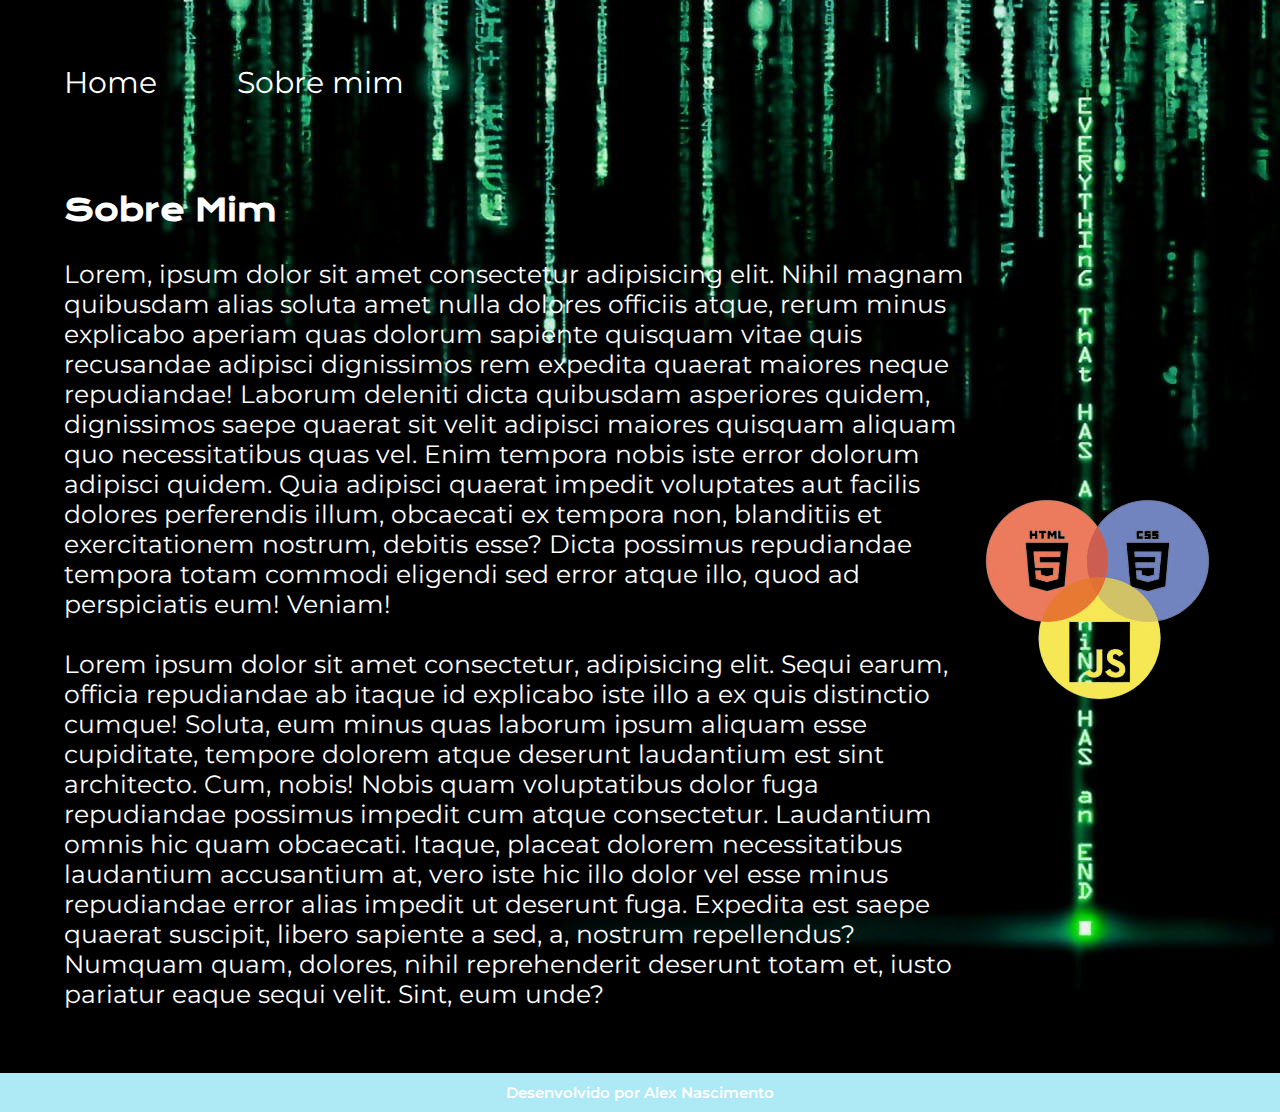
==== pages/about.html @ 85763410 "inicio atividade pratica" ====
<!DOCTYPE html>
<html lang="pt-br">
<head>
    <meta charset="UTF-8">
    <meta name="viewport" content="width=device-width, initial-scale=1.0">
    <title>Sobre Mim</title>
    <link rel="stylesheet" href="../style/style.css">
</head>
<body>
    <header class="cabecalho">

        <nav class="cabecalho__link">

            <a class="cabecalho__link__menu" href="../index.html">Home</a>

            <a class="cabecalho__link__menu" href="about.html">Sobre mim</a>

        </nav>

    </header>
    
    <main class="apresentacao">

        <section class="apresentacao__sec01">

            <h1 class="apresentacao__sec01__titulo">Sobre Mim</h1>

                <p class="apresentacao__sec01__paragrafo">Lorem, ipsum dolor sit amet consectetur adipisicing elit. Nihil magnam quibusdam alias soluta amet nulla dolores officiis atque, rerum minus explicabo aperiam quas dolorum sapiente quisquam vitae quis recusandae adipisci dignissimos rem expedita quaerat maiores neque repudiandae! Laborum deleniti dicta quibusdam asperiores quidem, dignissimos saepe quaerat sit velit adipisci maiores quisquam aliquam quo necessitatibus quas vel. Enim tempora nobis iste error dolorum adipisci quidem. Quia adipisci quaerat impedit voluptates aut facilis dolores perferendis illum, obcaecati ex tempora non, blanditiis et exercitationem nostrum, debitis esse? Dicta possimus repudiandae tempora totam commodi eligendi sed error atque illo, quod ad perspiciatis eum! Veniam!</p>

                <p class="apresentacao__sec01__paragrafo">Lorem ipsum dolor sit amet consectetur, adipisicing elit. Sequi earum, officia repudiandae ab itaque id explicabo iste illo a ex quis distinctio cumque! Soluta, eum minus quas laborum ipsum aliquam esse cupiditate, tempore dolorem atque deserunt laudantium est sint architecto. Cum, nobis! Nobis quam voluptatibus dolor fuga repudiandae possimus impedit cum atque consectetur. Laudantium omnis hic quam obcaecati. Itaque, placeat dolorem necessitatibus laudantium accusantium at, vero iste hic illo dolor vel esse minus repudiandae error alias impedit ut deserunt fuga. Expedita est saepe quaerat suscipit, libero sapiente a sed, a, nostrum repellendus? Numquam quam, dolores, nihil reprehenderit deserunt totam et, iusto pariatur eaque sequi velit. Sint, eum unde?</p>
        
        </section>
        <img src="../images/triade_web_limp.png" alt="Imagem">
    </main>


    <footer class="rodape">
        <p>Desenvolvido por Alex Nascimento</p>
    </footer>

</body>
</html>
---- style/style.css ----
@import url('https://fonts.googleapis.com/css2?family=Krona+One&family=Montserrat:wght@400;600&display=swap');

:root{

    --color-background-page: #000;
    --color-background-hover: #aee9f6;
   
    --color-paragraph: #fff;
}


* {  /*reset CSS*/
    margin: 0;
    padding: 0;
}

.cabecalho{
   
    padding: 5% 2% 2% 5%
}

.cabecalho__link{
    display: flex;
    gap: 80px;
}

.cabecalho__link__menu{
    display: flex;
    font-family: 'Montserrat',sans-serif;
    font-size: 30px;
    color: var(--color-title);
    text-decoration:none;
}

.cabecalho__link__menu:hover{
    background-color: var(--color-background-hover);
    color: var(--color-background-page);
    border-radius: 16px;
}

body {
    
    /*height: 100vh;*/
    box-sizing: border-box;
    background-color: var(--color-background-page);
    color: var(--color-paragraph);
    background-image: url("../images/wallpaperbetter.jpg");
    background-repeat: no-repeat;
    
}

.apresentacao {
    display: flex;          /*https://css-tricks.com/snippets/css/a-guide-to-flexbox/*/
    align-items: center;
    justify-content: space-between;
    /*margin:5%;*/
    padding: 5% 5%;
 }

 .apresentacao__sec01{
    width: 100%;
    display: flex;
    flex-direction: column;
    gap: 30px;
 }

 .apresentacao__sec01__titulo{
    font-family: 'Krona One', sans-serif;
    font-size: 30px;
 }

 .apresentacao__sec01__paragrafo{
    font-family: 'Montserrat', sans-serif;
    font-weight: 400;
    font-size: 25px;
 }

.titulodestaque {
    color: var(--color-background-hover);
}

.apresentacao__links{
    display: flex;
    flex-direction: column;
    justify-content: space-between;
    align-items: center;
    gap: 10px;
}

.apresentacao__links__subtitulo{
    font-family: 'Krona One', sans-serif;
    font-weight: 400;
    font-size: 25px;
}

.apresentacao__links__botoes{
    margin: 15px;
    /*background-color: #22d4fd;*/
    display: flex;
    justify-content: center;
    gap: 20px;
    border: 2px solid var(--color-background-hover);
    text-align: center;
    font-weight: 600;
    font-family: 'Montserrat', sans-serif;
    color: var(--color-paragraph);
    font-size: 25px;
    width: 300px;
    border-radius: 16px;
    padding: 5px 0;
    text-decoration: none;
}

.apresentacao__links__botoes:hover{
    background-color: var(--color-background-hover);
    color: var(--color-background-page)
}

.rodape{
    align-self: center;
    font-family: 'Montserrat', sans-serif;
    font-weight: 600;
    font-size: 15px;
    padding: 10px;
    text-align: center;
    background-color: var(--color-background-hover);
}

.img_logo {
    opacity: 0.3;
    border-radius: 50%;
    width: 70%;
  }
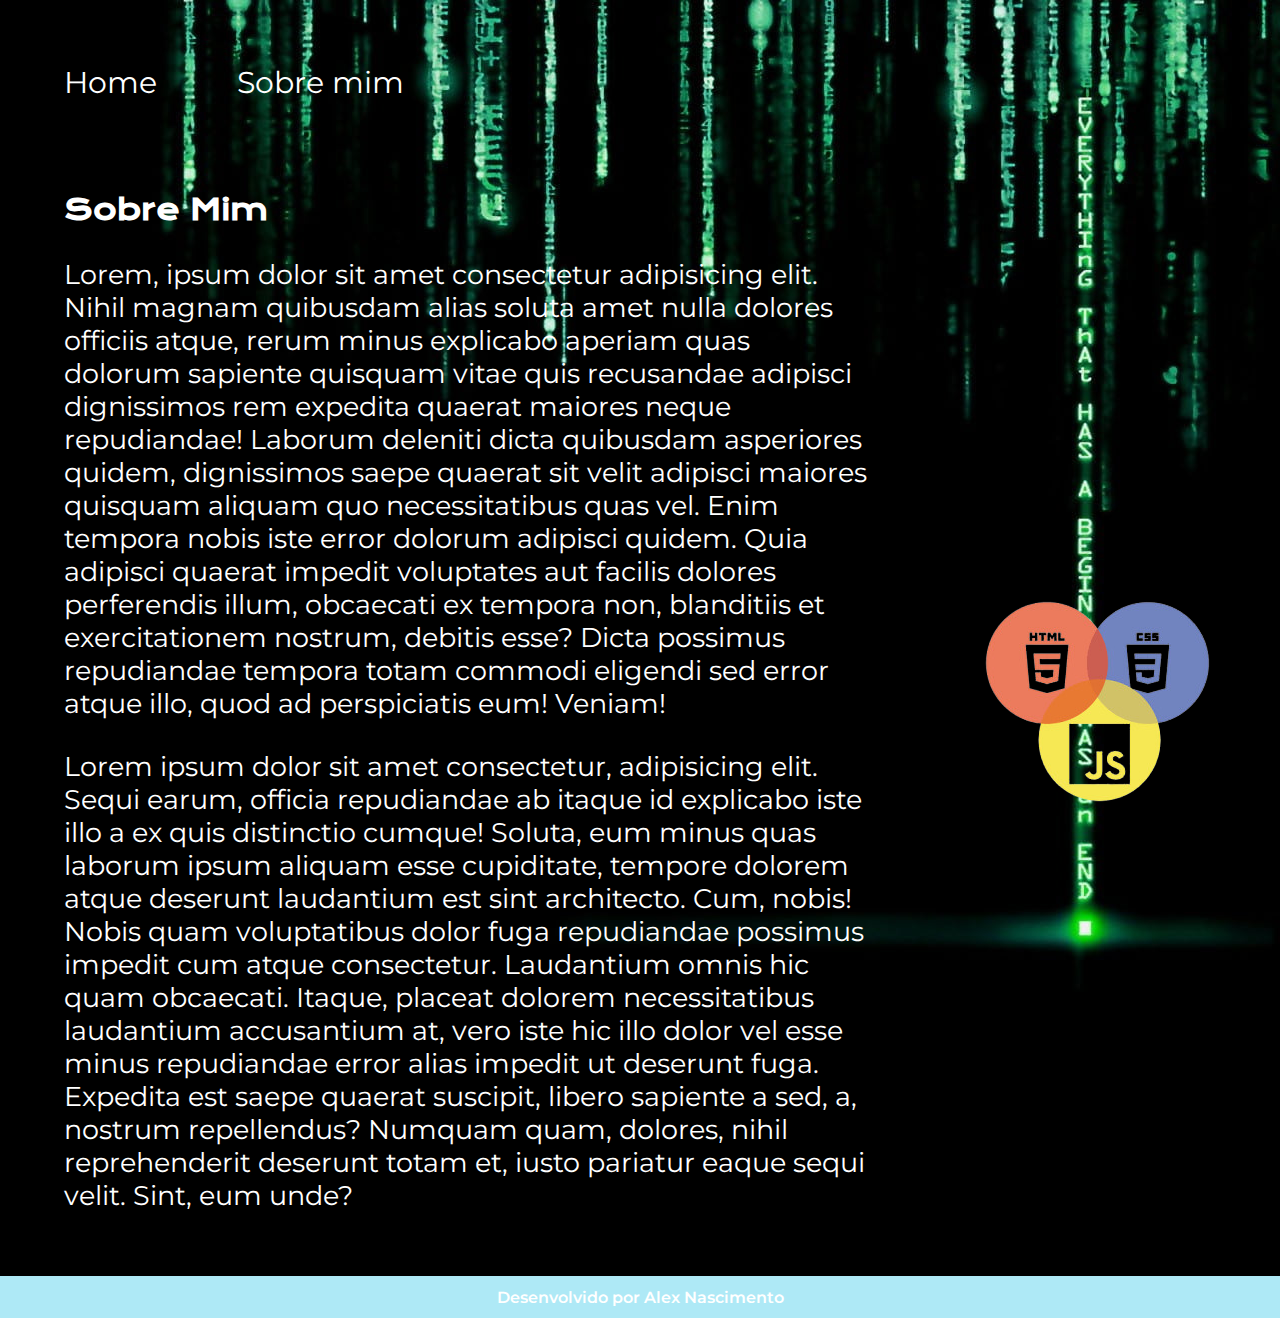
==== commit 556232d4: "ajuste responsividade" ====
--- a/pages/about.html
+++ b/pages/about.html
@@ -30,7 +30,7 @@
                 <p class="apresentacao__sec01__paragrafo">Lorem ipsum dolor sit amet consectetur, adipisicing elit. Sequi earum, officia repudiandae ab itaque id explicabo iste illo a ex quis distinctio cumque! Soluta, eum minus quas laborum ipsum aliquam esse cupiditate, tempore dolorem atque deserunt laudantium est sint architecto. Cum, nobis! Nobis quam voluptatibus dolor fuga repudiandae possimus impedit cum atque consectetur. Laudantium omnis hic quam obcaecati. Itaque, placeat dolorem necessitatibus laudantium accusantium at, vero iste hic illo dolor vel esse minus repudiandae error alias impedit ut deserunt fuga. Expedita est saepe quaerat suscipit, libero sapiente a sed, a, nostrum repellendus? Numquam quam, dolores, nihil reprehenderit deserunt totam et, iusto pariatur eaque sequi velit. Sint, eum unde?</p>
         
         </section>
-        <img src="../images/triade_web_limp.png" alt="Imagem">
+        <img class="apresentacao_imagem" src="../images/triade_web_limp.png" alt="Imagem">
     </main>
 
 
--- a/style/style.css
+++ b/style/style.css
@@ -2,40 +2,19 @@
 
 :root{
 
-    --color-background-page: #000;
+    --color-background-page: #000000;
     --color-background-hover: #aee9f6;
-   
-    --color-paragraph: #fff;
+    --color-text-contrast: #22d4fd;
+    --color-html: #ffa500;
+    --color-css: #328fe0;
+    --color-javascript: #ffff00;
+    --color-paragraph: #ffffff;
 }
 
 
 * {  /*reset CSS*/
     margin: 0;
     padding: 0;
-}
-
-.cabecalho{
-   
-    padding: 5% 2% 2% 5%
-}
-
-.cabecalho__link{
-    display: flex;
-    gap: 80px;
-}
-
-.cabecalho__link__menu{
-    display: flex;
-    font-family: 'Montserrat',sans-serif;
-    font-size: 30px;
-    color: var(--color-title);
-    text-decoration:none;
-}
-
-.cabecalho__link__menu:hover{
-    background-color: var(--color-background-hover);
-    color: var(--color-background-page);
-    border-radius: 16px;
 }
 
 body {
@@ -49,48 +28,70 @@
     
 }
 
+
+.cabecalho{
+   
+    padding: 5% 2% 2% 5%
+}
+
+.cabecalho__link{
+    display: flex;
+    gap: 5rem;
+}
+
+.cabecalho__link__menu{
+    display: flex;
+    font-family: 'Montserrat',sans-serif;
+    font-size: 1.9rem;
+    color: var(--color-title);
+    text-decoration:none;
+}
+
+.cabecalho__link__menu:hover{
+    background-color: var(--color-background-hover);
+    color: var(--color-background-page);
+    border-radius: 1rem;
+}
+
 .apresentacao {
     display: flex;          /*https://css-tricks.com/snippets/css/a-guide-to-flexbox/*/
     align-items: center;
     justify-content: space-between;
     /*margin:5%;*/
     padding: 5% 5%;
+    gap: 5rem;
  }
 
  .apresentacao__sec01{
-    width: 100%;
+    width: 70%;
     display: flex;
     flex-direction: column;
-    gap: 30px;
+    gap: 1.9rem;
  }
 
  .apresentacao__sec01__titulo{
     font-family: 'Krona One', sans-serif;
-    font-size: 30px;
+    font-size: 1.8rem;
  }
 
  .apresentacao__sec01__paragrafo{
     font-family: 'Montserrat', sans-serif;
     font-weight: 400;
-    font-size: 25px;
+    font-size: 1.7rem;
  }
-
-.titulodestaque {
-    color: var(--color-background-hover);
-}
 
 .apresentacao__links{
     display: flex;
     flex-direction: column;
     justify-content: space-between;
     align-items: center;
-    gap: 10px;
+    gap: 1rem;
 }
 
 .apresentacao__links__subtitulo{
     font-family: 'Krona One', sans-serif;
     font-weight: 400;
-    font-size: 25px;
+    font-size: 1.7rem;
 }
 
 .apresentacao__links__botoes{
@@ -104,9 +105,9 @@
     font-weight: 600;
     font-family: 'Montserrat', sans-serif;
     color: var(--color-paragraph);
-    font-size: 25px;
-    width: 300px;
-    border-radius: 16px;
+    font-size: 1.7rem;
+    width: 50%;
+    border-radius: 1rem;
     padding: 5px 0;
     text-decoration: none;
 }
@@ -120,14 +121,55 @@
     align-self: center;
     font-family: 'Montserrat', sans-serif;
     font-weight: 600;
-    font-size: 15px;
-    padding: 10px;
+    font-size: 1rem;
+    padding: 0.7rem;
     text-align: center;
     background-color: var(--color-background-hover);
 }
 
-.img_logo {
+.imagem_logo {
     opacity: 0.3;
     border-radius: 50%;
-    width: 70%;
+    width: 60%;
+  }
+
+  .contrast__html {
+    
+    color: var(--color-html);
+  }
+
+  .contrast__css {
+    color: var(--color-css)
+  }
+
+  .contrast__javascript {
+    color: var(--color-javascript);
+  }
+
+  .apresentacao__images {
+
+    width: 90%;
+  }
+
+  @media (max-width: 1200px) {
+
+    .cabecalho {
+        padding: 15%;
+    }
+
+    .cabecalho__link{
+        justify-content: center;
+    }
+
+    .apresentacao{
+        flex-direction: column-reverse;
+        padding: 5%;
+        
+    }
+
+    .apresentacao__sec01{
+        width: auto;
+    }
+
+    
   }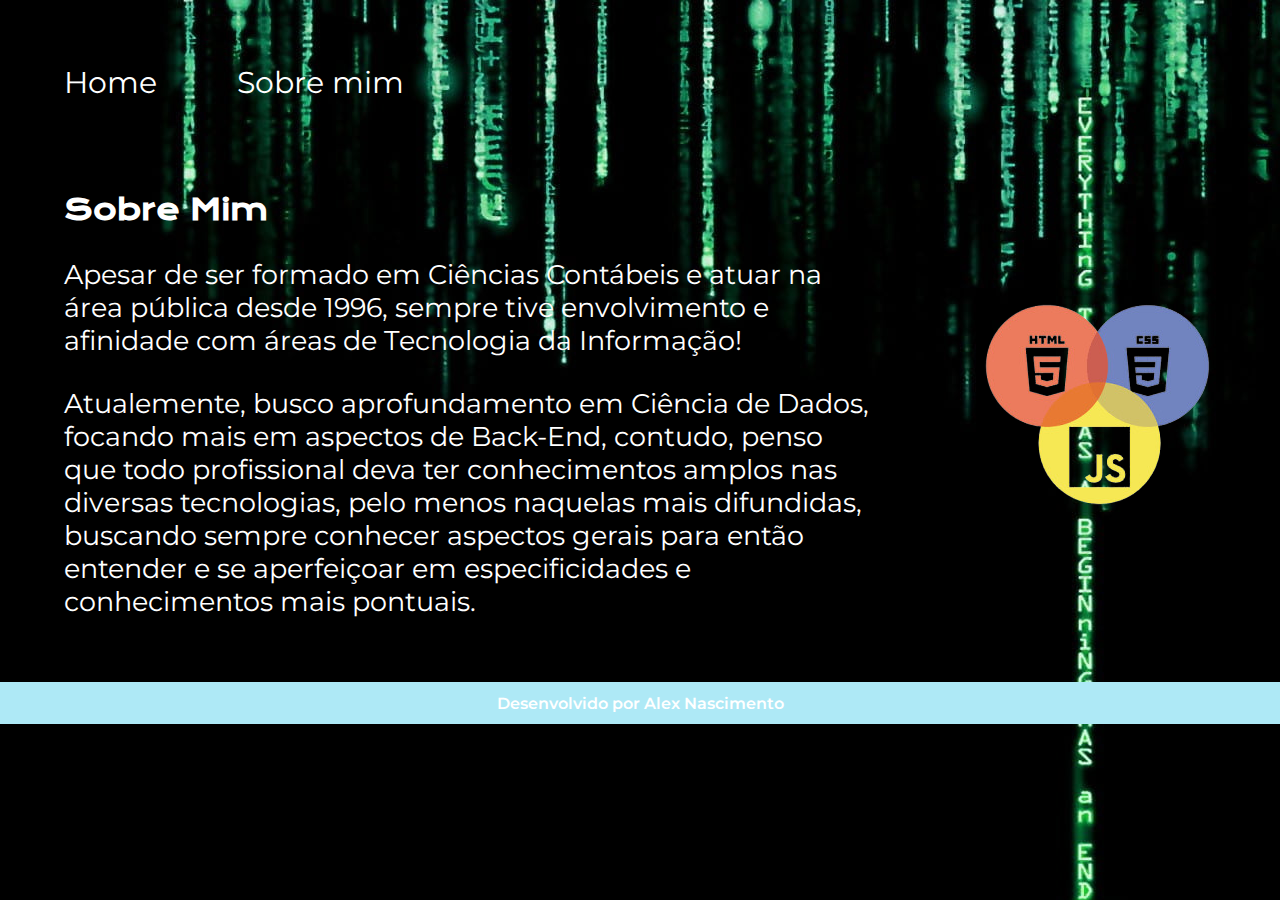
==== commit 05f0d41a: "atualizando about.html" ====
--- a/pages/about.html
+++ b/pages/about.html
@@ -25,9 +25,9 @@
 
             <h1 class="apresentacao__sec01__titulo">Sobre Mim</h1>
 
-                <p class="apresentacao__sec01__paragrafo">Lorem, ipsum dolor sit amet consectetur adipisicing elit. Nihil magnam quibusdam alias soluta amet nulla dolores officiis atque, rerum minus explicabo aperiam quas dolorum sapiente quisquam vitae quis recusandae adipisci dignissimos rem expedita quaerat maiores neque repudiandae! Laborum deleniti dicta quibusdam asperiores quidem, dignissimos saepe quaerat sit velit adipisci maiores quisquam aliquam quo necessitatibus quas vel. Enim tempora nobis iste error dolorum adipisci quidem. Quia adipisci quaerat impedit voluptates aut facilis dolores perferendis illum, obcaecati ex tempora non, blanditiis et exercitationem nostrum, debitis esse? Dicta possimus repudiandae tempora totam commodi eligendi sed error atque illo, quod ad perspiciatis eum! Veniam!</p>
+                <p class="apresentacao__sec01__paragrafo">Apesar de ser formado em Ciências Contábeis e atuar na área pública desde 1996, sempre tive envolvimento e afinidade com áreas de Tecnologia da Informação!</p>
 
-                <p class="apresentacao__sec01__paragrafo">Lorem ipsum dolor sit amet consectetur, adipisicing elit. Sequi earum, officia repudiandae ab itaque id explicabo iste illo a ex quis distinctio cumque! Soluta, eum minus quas laborum ipsum aliquam esse cupiditate, tempore dolorem atque deserunt laudantium est sint architecto. Cum, nobis! Nobis quam voluptatibus dolor fuga repudiandae possimus impedit cum atque consectetur. Laudantium omnis hic quam obcaecati. Itaque, placeat dolorem necessitatibus laudantium accusantium at, vero iste hic illo dolor vel esse minus repudiandae error alias impedit ut deserunt fuga. Expedita est saepe quaerat suscipit, libero sapiente a sed, a, nostrum repellendus? Numquam quam, dolores, nihil reprehenderit deserunt totam et, iusto pariatur eaque sequi velit. Sint, eum unde?</p>
+                <p class="apresentacao__sec01__paragrafo">Atualemente, busco aprofundamento em Ciência de Dados, focando mais em aspectos de Back-End, contudo, penso que todo profissional deva ter conhecimentos amplos nas diversas tecnologias, pelo menos naquelas mais difundidas, buscando sempre conhecer aspectos gerais para então entender e se aperfeiçoar em especificidades e conhecimentos mais pontuais.</p>
         
         </section>
         <img class="apresentacao_imagem" src="../images/triade_web_limp.png" alt="Imagem">
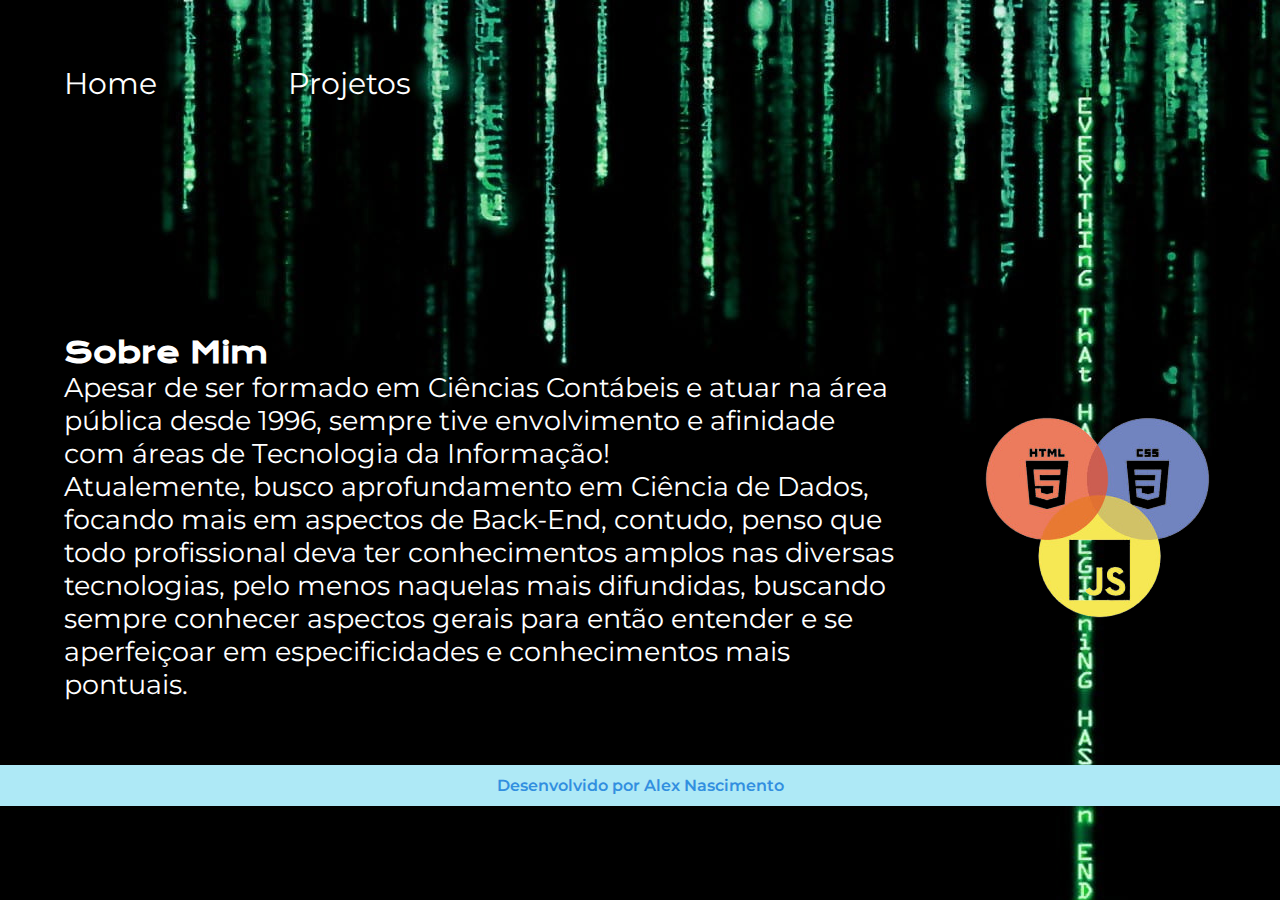
==== commit fafefe32: "menu de projetos, ajustes html e css" ====
--- a/pages/about.html
+++ b/pages/about.html
@@ -5,23 +5,34 @@
     <meta name="viewport" content="width=device-width, initial-scale=1.0">
     <title>Sobre Mim</title>
     <link rel="stylesheet" href="../style/style.css">
+    <link rel="stylesheet" href="../style/style_about.css">
 </head>
 <body>
-    <header class="cabecalho">
+    <header class="cabecalho__about">
 
-        <nav class="cabecalho__link">
+        <nav class="nav__menu">
 
-            <a class="cabecalho__link__menu" href="../index.html">Home</a>
-
-            <a class="cabecalho__link__menu" href="about.html">Sobre mim</a>
+            <ul>
+                <li>
+                    <a class="cabecalho__link__menu" href="../index.html">Home</a>
+                </li>
+                <li> <a class="cabecalho__link__about" href="https://github.com/andrade-aan?tab=repositories">Projetos</a>
+                    <ul>
+                        <li> <a class="cabecalho__link__about" href="https://github.com/andrade-aan/projeto_facul_uninter_poo">Em Java</a></li>
+                        <li><a class="cabecalho__link__about" href="https://github.com/andrade-aan/dio_py_conta_bancaria_parte_3">Em Python</a></li>
+                        <li><a class="cabecalho__link__about" href="https://github.com/andrade-aan/cadastro_veiculo_fmu">Em C</a></li>
+                        
+                    </ul>
+                </li>
+            </ul>
 
         </nav>
-
+    
     </header>
     
     <main class="apresentacao">
 
-        <section class="apresentacao__sec01">
+        <section class="">
 
             <h1 class="apresentacao__sec01__titulo">Sobre Mim</h1>
 
--- a/style/style.css
+++ b/style/style.css
@@ -17,6 +17,13 @@
     padding: 0;
 }
 
+a {
+    text-decoration: none;
+    color: var(--color-paragraph);
+    
+}
+
+
 body {
     
     /*height: 100vh;*/
@@ -25,9 +32,9 @@
     color: var(--color-paragraph);
     background-image: url("../images/wallpaperbetter.jpg");
     background-repeat: no-repeat;
+    text-decoration: none;
     
 }
-
 
 .cabecalho{
    
@@ -125,6 +132,7 @@
     padding: 0.7rem;
     text-align: center;
     background-color: var(--color-background-hover);
+    color: var(--color-css);
 }
 
 .imagem_logo {
--- a/style/style_about.css
+++ b/style/style_about.css
@@ -0,0 +1,57 @@
+
+
+:root{
+
+    --color-background-page: #000000;
+    --color-background-hover: #aee9f6;
+    --color-text-contrast: #22d4fd;
+    --color-html: #ffa500;
+    --color-css: #328fe0;
+    --color-javascript: #ffff00;
+    --color-paragraph: #ffffff;
+}
+
+
+.cabecalho__about {
+    padding: 5% 2% 2% 5%;
+    height: 20vh;
+    display: flex;
+    grid-template-rows: 100%;
+   
+    font-family: 'Montserrat',sans-serif;
+    font-size: 1.9rem;
+}
+
+
+.nav__menu ul li{
+    
+    float: left;
+    display: inline-block;
+    justify-content: center;
+    height: 3rem;
+    line-height: 2.5rem;
+    width: 14rem;
+    text-align: left;
+    font-family: 'Montserrat',sans-serif;
+    font-size: 1.9rem;
+ }
+
+ .cabecalho__link__about {
+    color: var(--color-paragraph)
+}
+
+ .nav__menu ul ul{
+    display: none;
+ }
+
+
+.nav__menu ul li:hover > ul{
+    display: block;
+}
+
+.cabecalho__link__about:hover {
+    color: var(--color-background-page);
+    background-color: var(--color-background-hover);
+    border-radius: 10px;
+    font-size: 130%;
+}